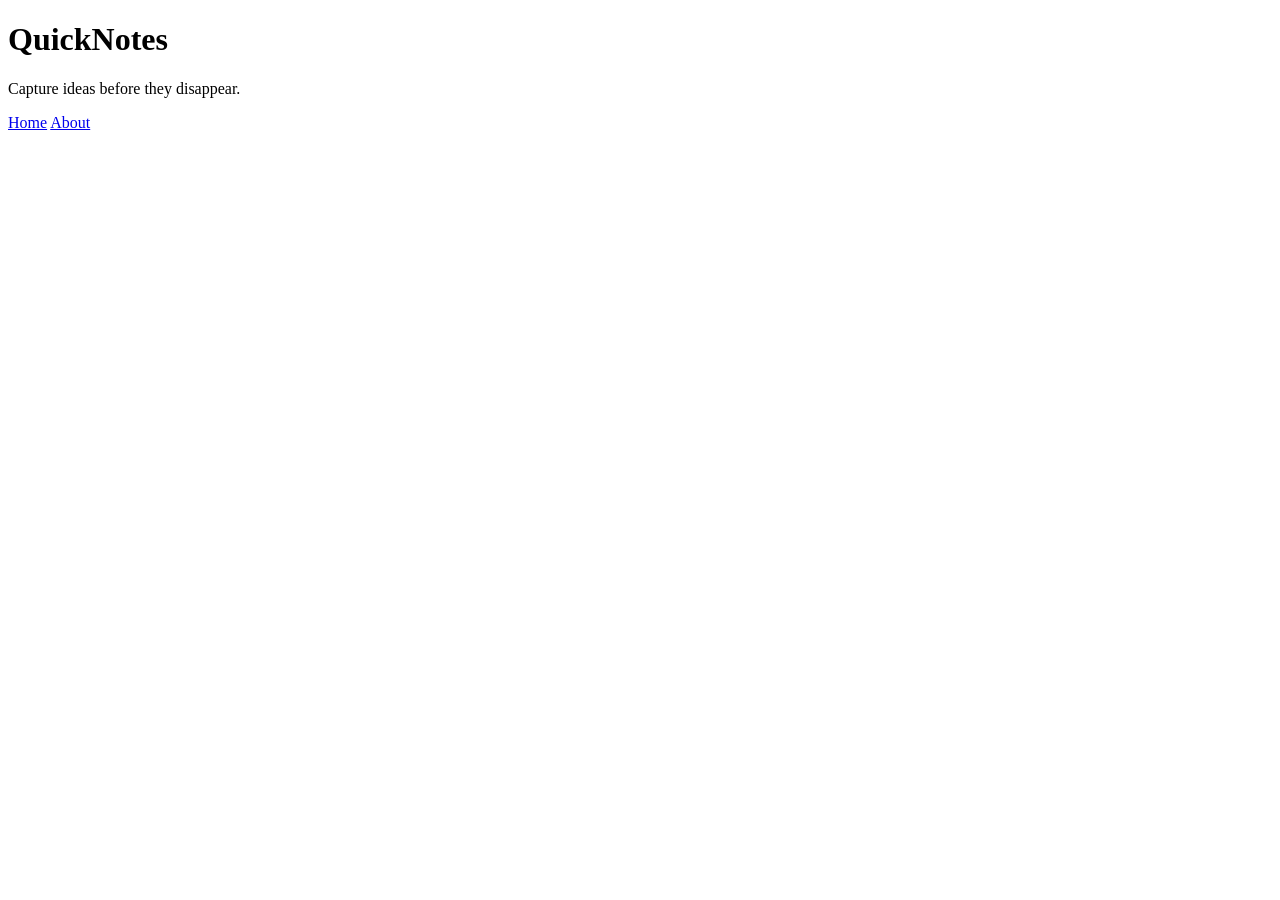
==== index.html @ 89b150b7 "Add QuickNotes website" ====
<!DOCTYPE html>
<html lang="en">
  <head>
    <meta charset="UTF-8" />
    <meta name="viewport" content="width=device-width, initial-scale=1.0" />
    <title>QuickNotes</title>
  </head>
  <body>
    <header>
      <h1>QuickNotes</h1>
      <p>Capture ideas before they disappear.</p>
      <nav>
        <a href="index.html">Home</a>
        <a href="about.html">About</a>
      </nav>
    </header>
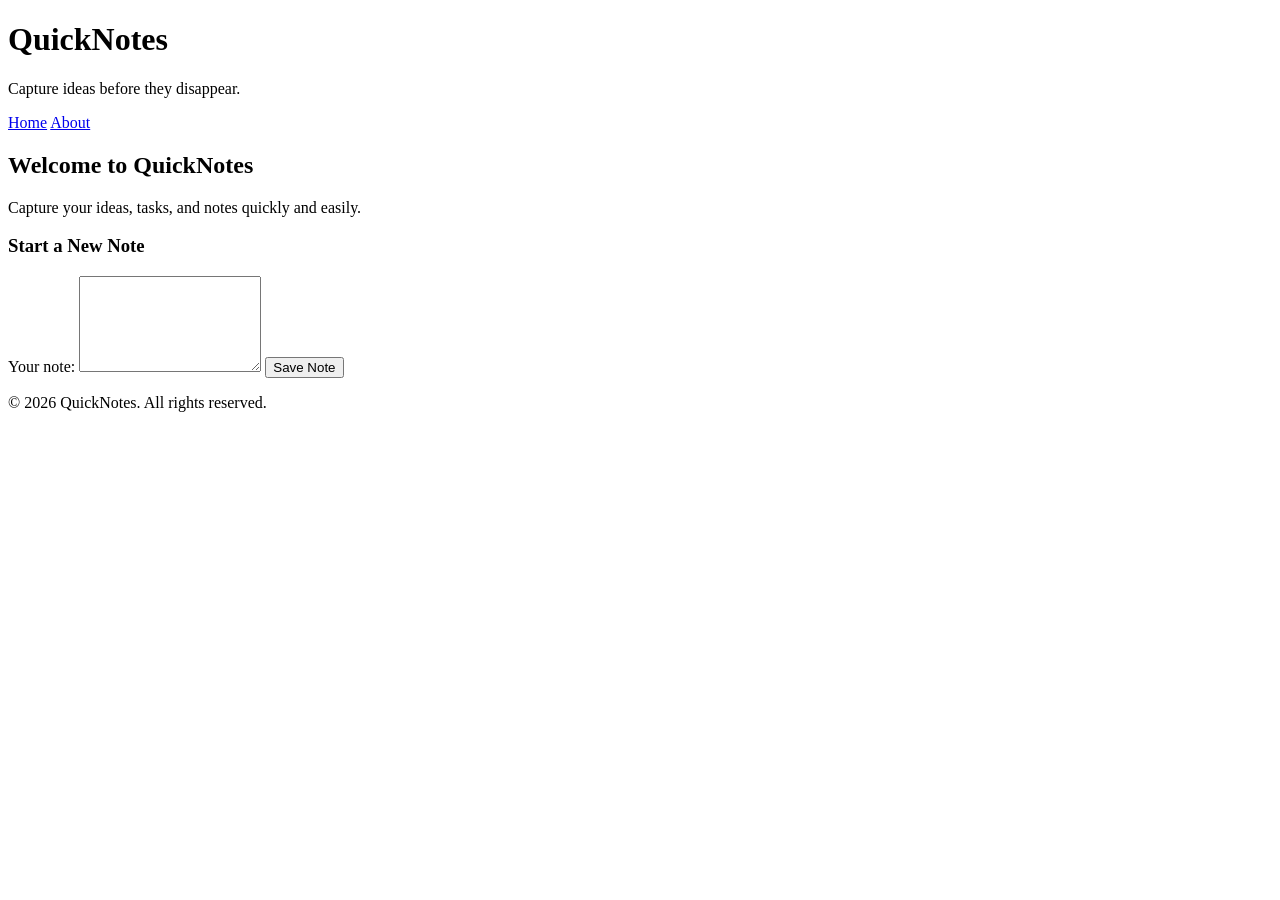
==== commit ddf6e92b: "Day 1 assignment" ====
--- a/index.html
+++ b/index.html
@@ -13,4 +13,27 @@
         <a href="index.html">Home</a>
         <a href="about.html">About</a>
       </nav>
-    </header>+    </header>
+
+    <main>
+  <h2>Welcome to QuickNotes</h2>
+  <p>Capture your ideas, tasks, and notes quickly and easily.</p>
+
+  <section>
+    <h3>Start a New Note</h3>
+    <form>
+      <label for="note">Your note:</label>
+      <textarea id="note" name="note" rows="6"></textarea>
+      <button type="submit">Save Note</button>
+    </form>
+  </section>
+</main>
+
+
+
+      <footer>
+        <p>&copy; 2026 QuickNotes. All rights reserved.</p>
+      </footer>
+      
+    </body>
+    </html>
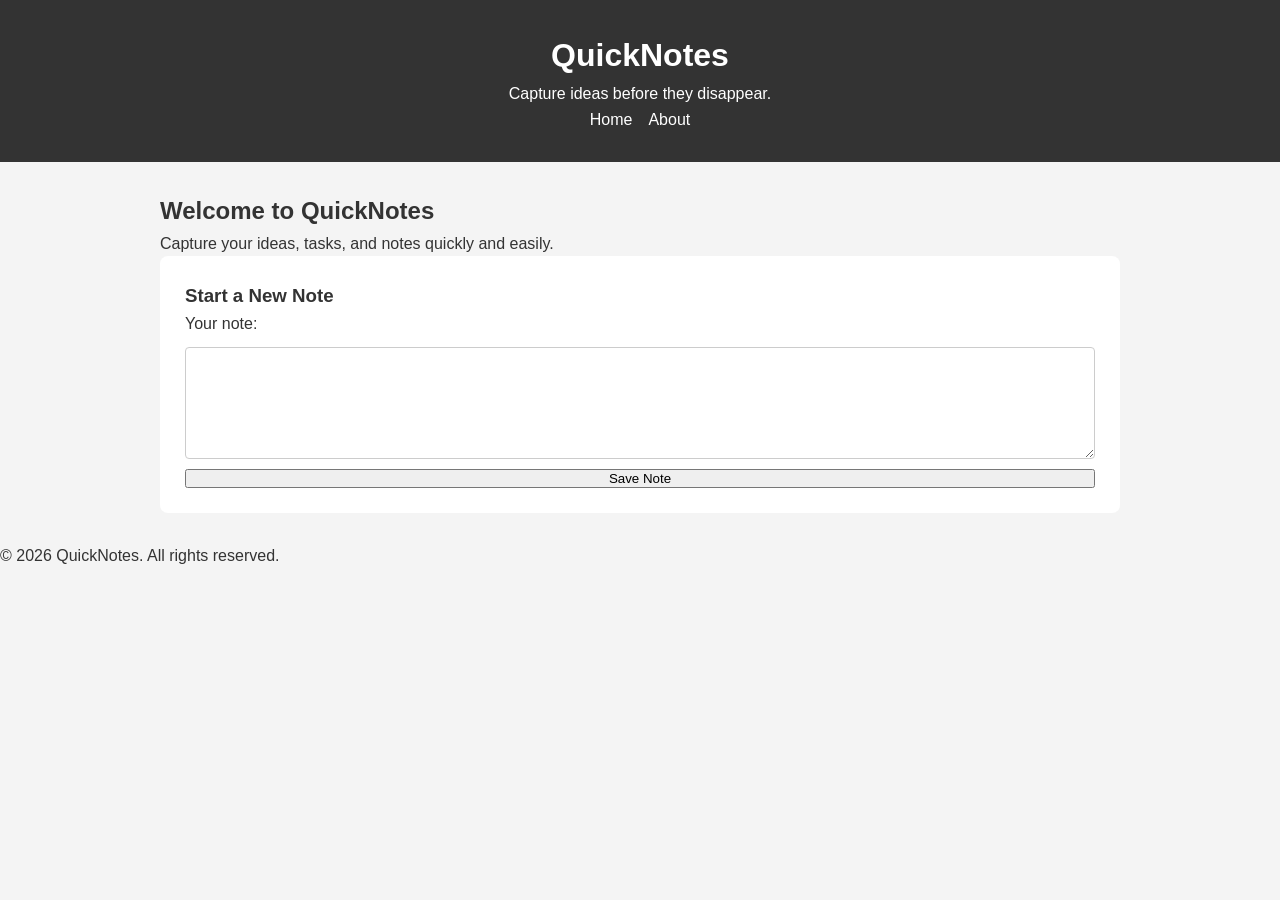
==== commit a103cc34: "Update index.html" ====
--- a/index.html
+++ b/index.html
@@ -4,6 +4,7 @@
     <meta charset="UTF-8" />
     <meta name="viewport" content="width=device-width, initial-scale=1.0" />
     <title>QuickNotes</title>
+    <link rel="stylesheet" href="style.css">
   </head>
   <body>
     <header>
@@ -36,4 +37,4 @@
       </footer>
       
     </body>
-    </html>+    </html>
--- a/style.css
+++ b/style.css
@@ -0,0 +1,103 @@
+* {
+    box-sizing: border-box;
+    margin: 0;
+    padding: 0;
+}
+body {
+    font-family: Arial, sans-serif;
+    line-height: 1.6;
+    background-color: #f4f4f4;
+    color: #333;
+}
+header {
+    background-color: #333;
+    color: white;
+    text-align: center;
+    padding: 30px 20px;
+}
+nav {
+    display: flex;
+    justify-content: center;
+    gap: 16px;
+}
+nav a {
+    color: white;
+    text-decoration: none;
+}
+nav a:hover {
+    text-decoration: underline;
+}
+main {
+    max-width: 1000px;
+    margin: 30px auto;
+    padding: 0 20px;
+}
+section {
+    background-color: white;
+    padding: 25px;
+    margin-bottom: 20px;
+    border-radius: 8px;
+}
+.features {
+    display: grid;
+    grid-template-columns: repeat(auto-fit, minmax(180px, 1fr));
+    gap: 20px;
+    list-style: none;
+}
+.features li {
+    background-color: #f9f9f9;
+    padding: 20px;
+    border: 1px solid #ddd;
+    border-radius: 8px;
+}
+table {
+    width: 100%;
+    border-collapse: collapse;
+}
+
+th,
+td {
+    border: 1px solid #ccc;
+    padding: 12px;
+    text-align: left;
+}
+
+th {
+    background-color: #333;
+    color: white;
+}
+form {
+    display: flex;
+    flex-direction: column;
+    gap: 10px;
+}
+input,
+textarea {
+    width: 100%;
+    padding: 10px;
+    border: 1px solid #ccc;
+    border-radius: 4px;
+}
+input,
+textarea {
+    width: 100%;
+    padding: 10px;
+    border: 1px solid #ccc;
+    border-radius: 4px;
+}
+button:hover {
+    opacity: 0.8;
+}
+@media (max-width: 600px) {
+    header {
+        padding: 20px 10px;
+    }
+
+    header h1 {
+        font-size: 24px;
+    }
+
+    main {
+        padding: 0 10px;
+    }
+}
